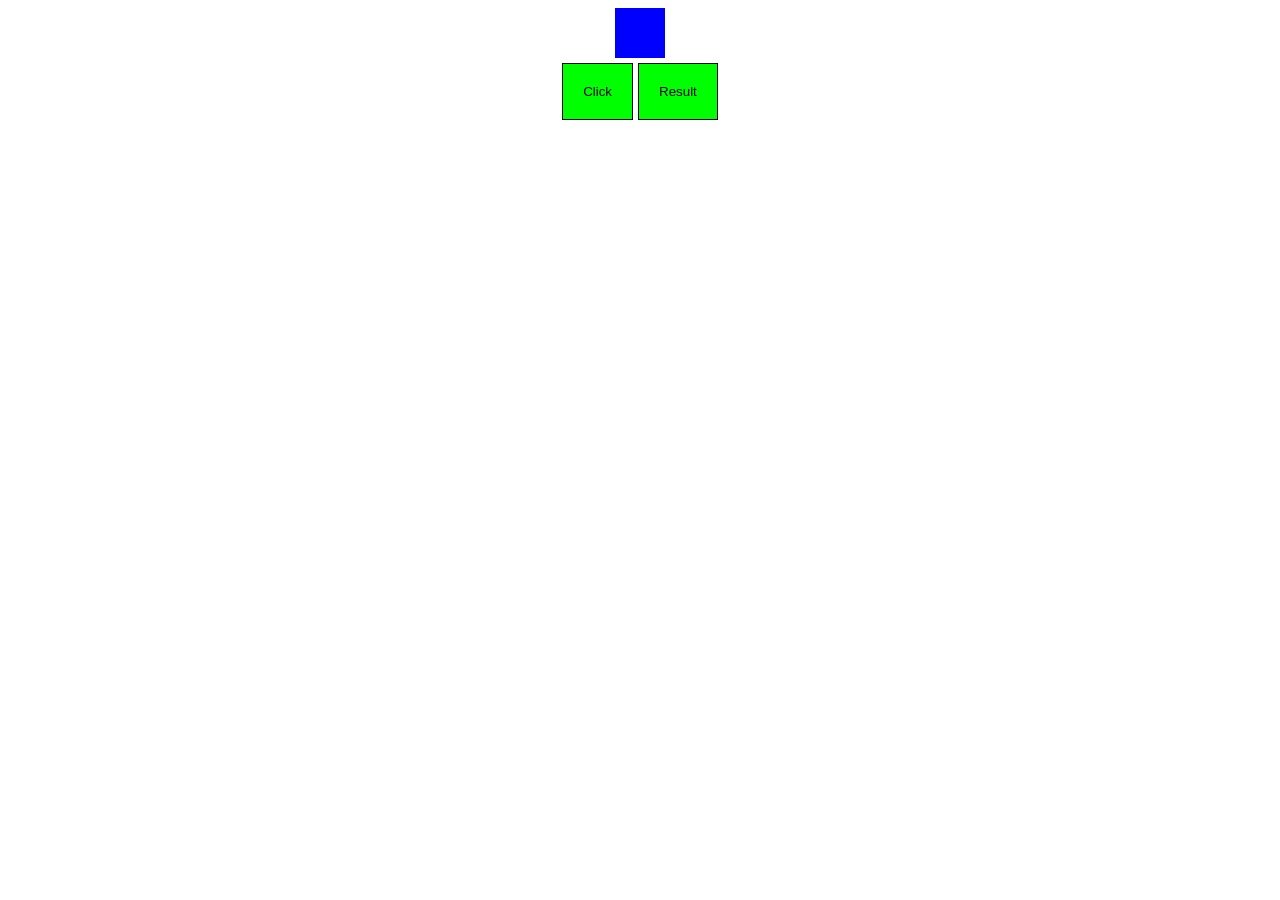
==== clicker/index.html @ 65f7f5b0 "updejt main" ====
<!DOCTYPE html>
<html lang="en">
<head>
    <meta charset="UTF-8">
    <meta name="viewport" content="width=device-width, initial-scale=1.0">
    <title>Klikátor</title>
    <link rel="stylesheet" href="style.css">
</head>
<body>
    <div class="flex-col">
        <div class="zobrazítko">
            <span id="zobrazitko"></span>
        </div>
        <div class="flex-row">
            <button class="tlačítko">Click</button>
            <button class="tlačítko">Result</button>
        </div>
    </div>
    <script>
        var count=0;
        function znovunacistpocitadlo() {
            const el = document.getElementById("zobrazitko");
            el.innerHTML = count;
        }
    </script>
</body>

</html>
---- clicker/style.css ----
.flex-col {
    display: flex;
    flex-direction: column;
    align-items: center;
    gap:5px;
}
.flex-row {
    display: flex;
    flex-direction: row;
    align-items: center;
    gap:5px;

}
.tlačítko {
    background-color: rgb(0, 255, 0);
    padding:20px;
    border: 1px solid black ;
    border-radius: 0;
    cursor: help;
}
.zobrazítko {
    background-color: blue;
    color:white;
    font-family: 'Times New Roman', Times, serif;
    font-size: large;
    border: 1 px solid red;
    height:50px;
    width: 50px;

}
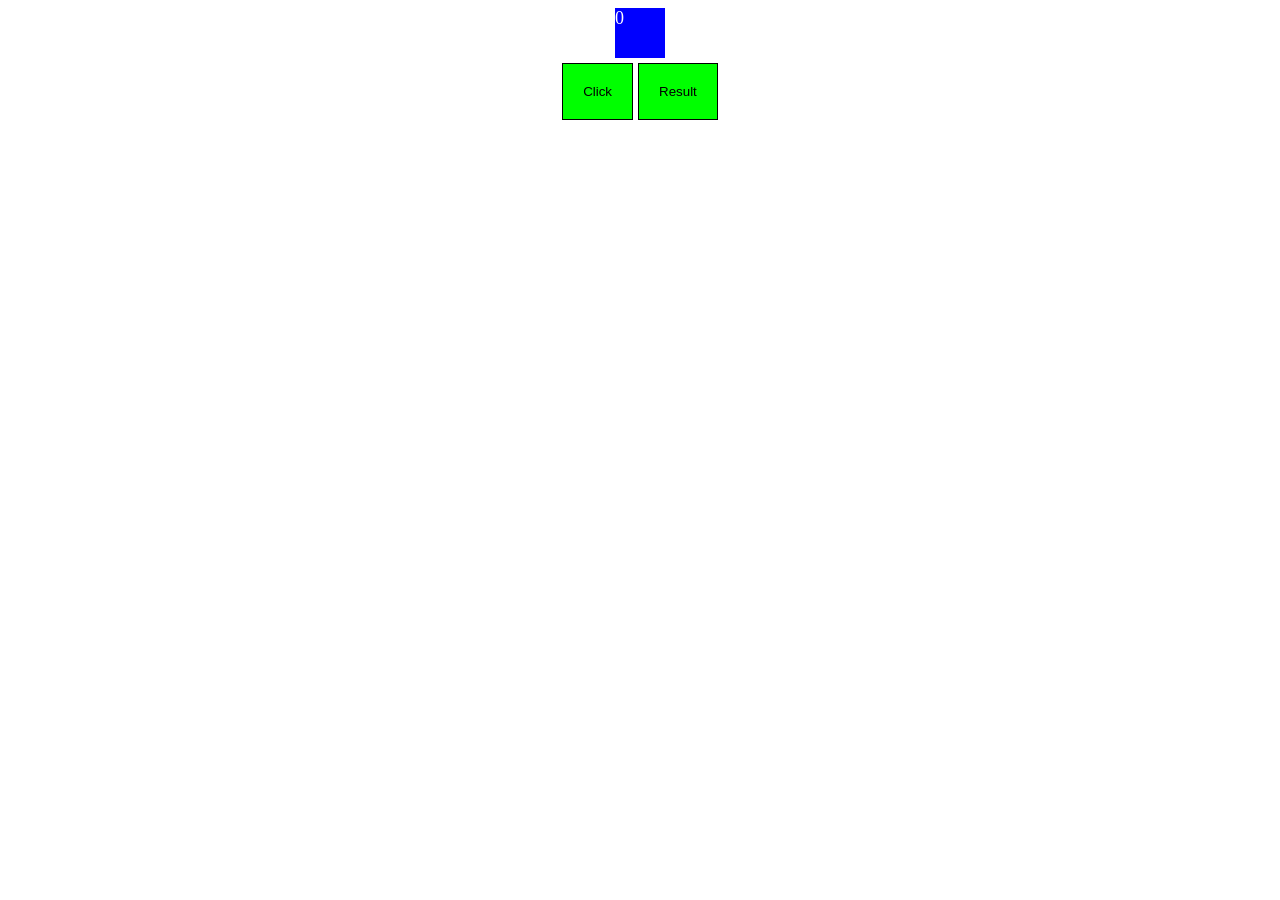
==== commit f3777a2f: "asdlkjf" ====
--- a/clicker/index.html
+++ b/clicker/index.html
@@ -12,15 +12,25 @@
             <span id="zobrazitko"></span>
         </div>
         <div class="flex-row">
-            <button class="tlačítko">Click</button>
+            <button onclick="pridatpocet()" class="tlačítko">Click</button>
             <button class="tlačítko">Result</button>
         </div>
     </div>
     <script>
-        var count=0;
+        let count=0;
+        
         function znovunacistpocitadlo() {
             const el = document.getElementById("zobrazitko");
             el.innerHTML = count;
+        }
+        znovunacistpocitadlo();
+        function pridatpocet() {
+            count++;
+            znovunacistpocitadlo();
+        }
+        function restartovat() {
+            count=0;
+            znovunacistpocitadlo();
         }
     </script>
 </body>
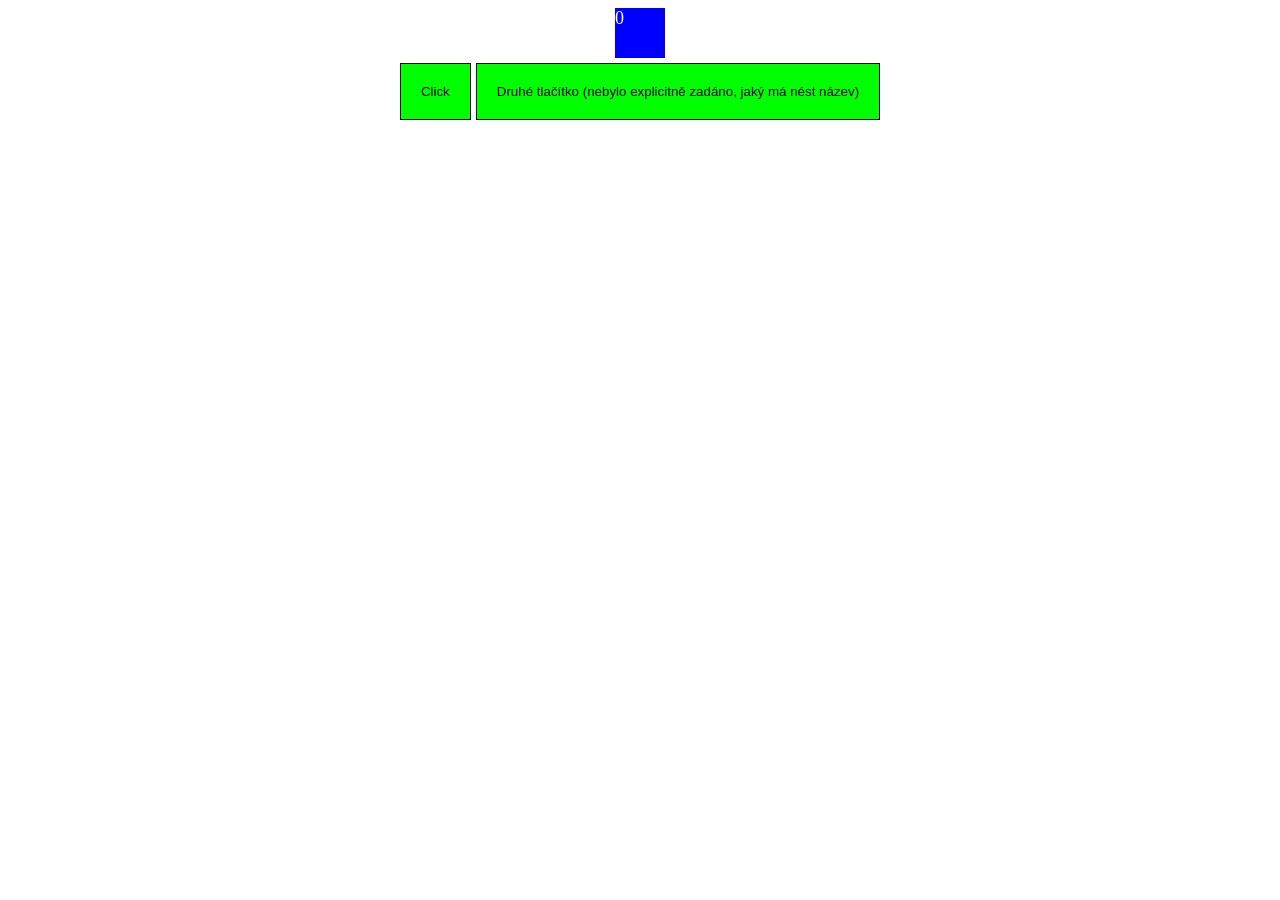
==== commit f2fdd80b: "přidán byl Klikátor" ====
--- a/clicker/index.html
+++ b/clicker/index.html
@@ -13,7 +13,7 @@
         </div>
         <div class="flex-row">
             <button onclick="pridatpocet()" class="tlačítko">Click</button>
-            <button class="tlačítko">Result</button>
+            <button onclick="restartovat()" class="tlačítko">Druhé tlačítko (nebylo explicitně zadáno, jaký má nést název)</button>
         </div>
     </div>
     <script>
